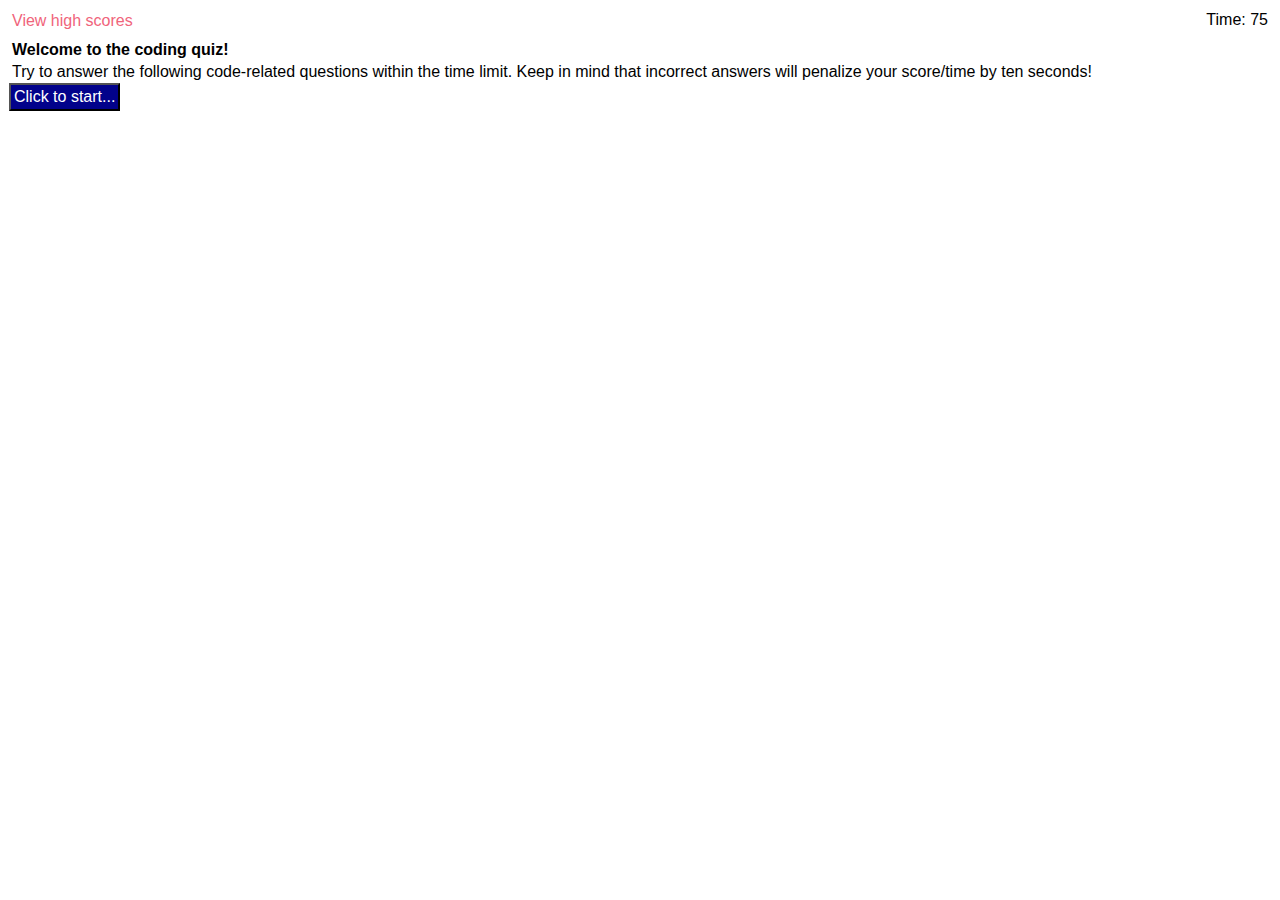
==== index.html @ c681bfd6 "added mouseover to hide prev answer" ====
<!DOCTYPE html>
<html lang="en">

<head>
    <meta charset="UTF-8">
    <meta name="viewport" content="width=device-width, initial-scale=1.0">
    <link rel="stylesheet" href="./assets/css/reset.css">
    <link rel="stylesheet" href="./assets/css/style.css">
    <title>Coding Quiz!</title>
</head>

<body>
    <header id="head">
        <button id="view_scores">View high scores</button>
        <p id="timer"></p>
    </header>
    <section id="welcome_card">
        <h1 id="welcome">Welcome to the coding quiz!</h1>
        <p>Try to answer the following code-related questions
            within the time limit. Keep in mind that incorrect answers
            will penalize your score/time by ten seconds!</p>
        <button id="start" hidden="hidden">Click to start...</button>
    </section>
    <section id="question_card" hidden="hidden">
        <h2 id="question_text">Question 1: Blah blah blah?</h2>
        <div id="choice_wrapper">
            <button class="choices" id="button_1">Answer 1</button>
            <button class="choices" id="button_2">Answer 2</button>
            <button class="choices" id="button_3">Answer 3</button>
            <button class="choices" id="button_4">Answer 4</button>
        </div>
    </section>
    <section id="initials_entry" hidden="hidden">
        <h2>Congratulations!</h2>
        <p id="score_text">Your final score is&nbsp</p>
        <form method="post" placeholder="e.g. JD">
            <label for="initials">Enter initals here:&nbsp</label>
            <input type="text" id="initials">
        </form>
    </section>
    <h3 id="question_result" hidden="hidden"></h3>
    <section id="high_scores" hidden="hidden">
        <h3>High Scores</h3>
        <ol></ol>
        <section>
            <button id="back">Go back</button>
            <button id="clear_scores">Clear high scores</button>
        </section>
    </section>
    <script src="./assets/js/script.js"></script>
</body>

</html>
---- assets/css/style.css ----
* {
    padding: 3px;
}

header {
    display: flex;
    justify-content: space-between;
}

#view_scores {
    background-color: white;
    color: rgb(240, 100, 123);
    border: none;
}

#center-card {
    display: flex;
    flex-direction: column;
}

button {
    display: flex;
    background-color: rgb(2, 2, 139);
    color: white;
}

button:hover {
    background-color: pink;
}

h3 {
    font-style: italic;
    color: lightgray;
    opacity: 0.9;
}
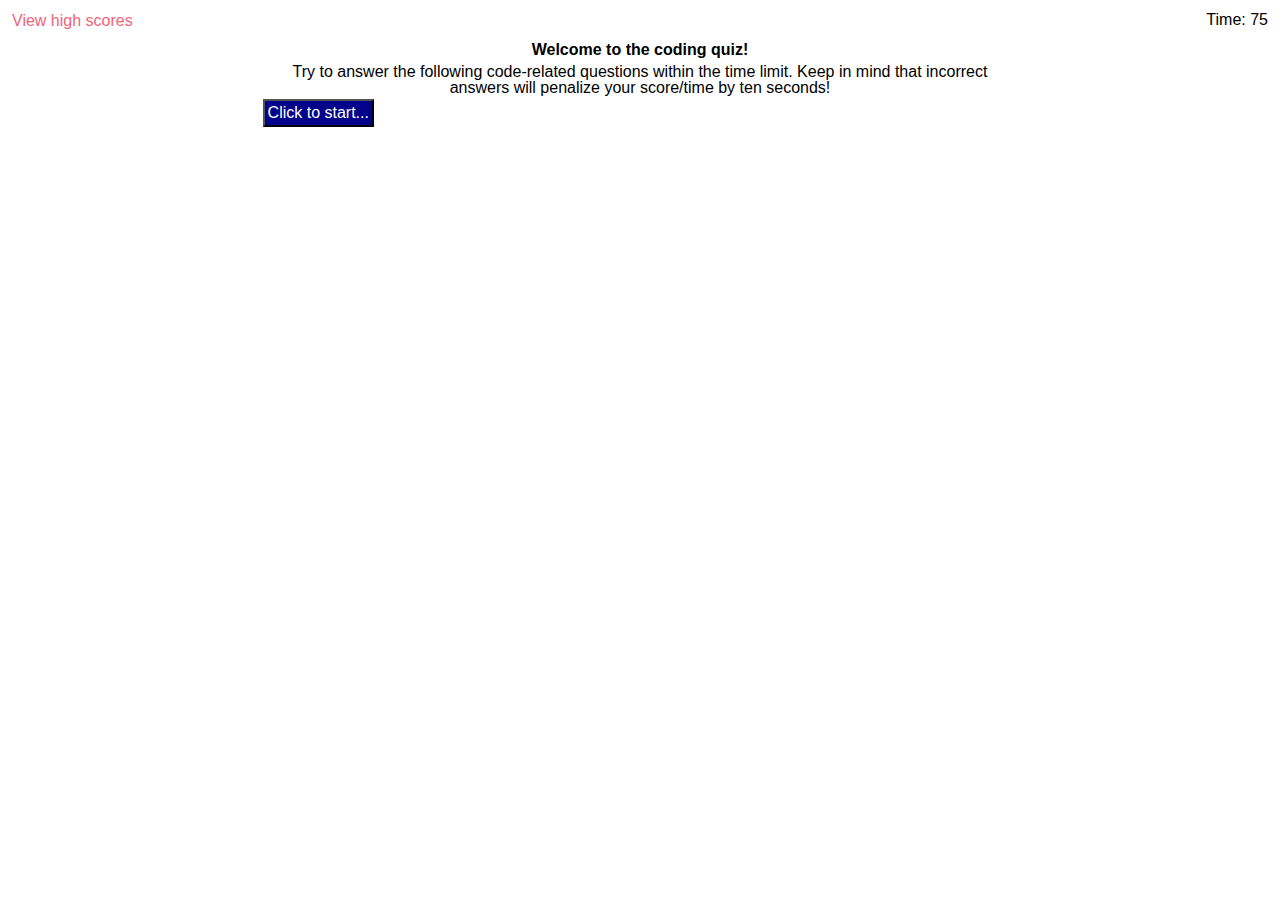
==== commit 8a09ee60: "css styling; centered items and cleaned up" ====
--- a/index.html
+++ b/index.html
@@ -16,10 +16,10 @@
     </header>
     <section id="welcome_card">
         <h1 id="welcome">Welcome to the coding quiz!</h1>
-        <p>Try to answer the following code-related questions
+        <p id="welcome_details">Try to answer the following code-related questions
             within the time limit. Keep in mind that incorrect answers
             will penalize your score/time by ten seconds!</p>
-        <button id="start" hidden="hidden">Click to start...</button>
+        <button id="start">Click to start...</button>
     </section>
     <section id="question_card" hidden="hidden">
         <h2 id="question_text">Question 1: Blah blah blah?</h2>
@@ -31,12 +31,15 @@
         </div>
     </section>
     <section id="initials_entry" hidden="hidden">
-        <h2>Congratulations!</h2>
-        <p id="score_text">Your final score is&nbsp</p>
-        <form method="post" placeholder="e.g. JD">
-            <label for="initials">Enter initals here:&nbsp</label>
-            <input type="text" id="initials">
-        </form>
+        <div id="entry_box">
+            <h2>Congratulations!</h2>
+            <p id="score_text">Your final score is&nbsp</p>
+            <form method="post" placeholder="e.g. JD">
+                <label for="initials">Enter initals here:&nbsp</label>
+                <input type="text" id="initials">
+                <button>Submit</button>
+            </form>
+        </div>
     </section>
     <h3 id="question_result" hidden="hidden"></h3>
     <section id="high_scores" hidden="hidden">
--- a/assets/css/style.css
+++ b/assets/css/style.css
@@ -1,5 +1,15 @@
 * {
     padding: 3px;
+    margin: auto;
+}
+
+[hidden] {
+    display: none;
+}
+
+section {
+    width: 60%;
+    margin: auto;
 }
 
 header {
@@ -7,15 +17,14 @@
     justify-content: space-between;
 }
 
+header > button, p {
+    margin: 0;
+}
+
 #view_scores {
     background-color: white;
     color: rgb(240, 100, 123);
     border: none;
-}
-
-#center-card {
-    display: flex;
-    flex-direction: column;
 }
 
 button {
@@ -28,7 +37,49 @@
     background-color: pink;
 }
 
+h1, #welcome_details {
+    text-align: center;
+}
+
+#question_card {
+    display: flex;
+    margin: auto;
+    flex-direction: column;
+}
+
+#question_text, #choice_wrapper {
+    width: 60%;
+    margin: 0;
+}
+
+#choice_wrapper {
+    display: flex;
+    flex-direction: column;
+}
+
+.choices {
+    margin: 0;
+    width: fit-content;
+}
+
+#initials_entry {
+    display: flex;
+    flex-direction: column;
+    align-items: center;
+}
+
+form {
+    display: flex;
+}
+
+form > label, input, button {
+    display: flex;
+    margin: 0;
+}
+
 h3 {
+    width: 60%;
+    text-align: left;
     font-style: italic;
     color: lightgray;
     opacity: 0.9;
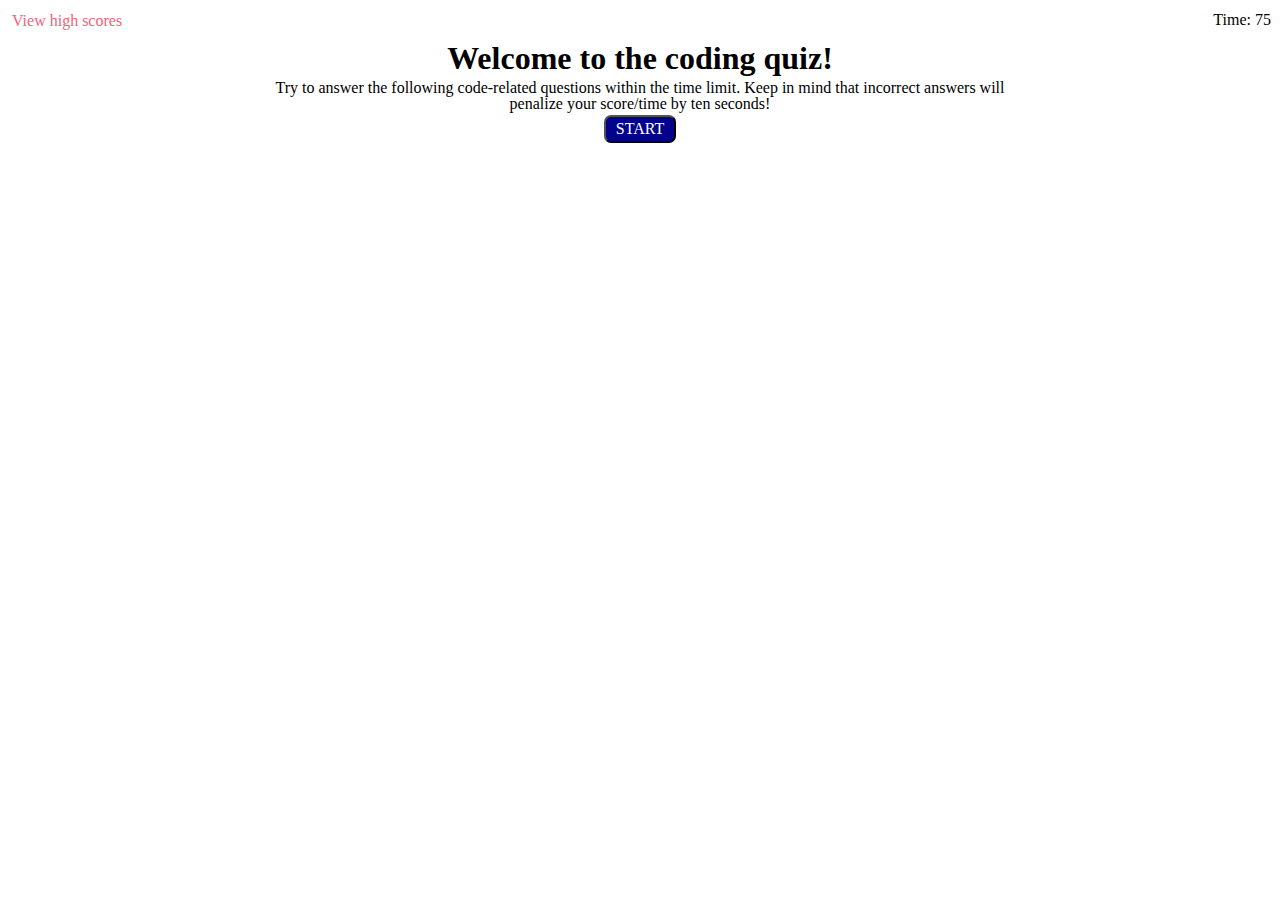
==== commit 7bbfddde: "created listener for Submit button" ====
--- a/index.html
+++ b/index.html
@@ -19,7 +19,7 @@
         <p id="welcome_details">Try to answer the following code-related questions
             within the time limit. Keep in mind that incorrect answers
             will penalize your score/time by ten seconds!</p>
-        <button id="start">Click to start...</button>
+        <button id="start">START</button>
     </section>
     <section id="question_card" hidden="hidden">
         <h2 id="question_text">Question 1: Blah blah blah?</h2>
@@ -37,7 +37,7 @@
             <form method="post" placeholder="e.g. JD">
                 <label for="initials">Enter initals here:&nbsp</label>
                 <input type="text" id="initials">
-                <button>Submit</button>
+                <button id="submit">Submit</button>
             </form>
         </div>
     </section>
--- a/assets/css/style.css
+++ b/assets/css/style.css
@@ -1,6 +1,7 @@
 * {
     padding: 3px;
     margin: auto;
+    font-family: Cambria, Cochin, Georgia, Times, 'Times New Roman', serif;
 }
 
 [hidden] {
@@ -31,20 +32,36 @@
     display: flex;
     background-color: rgb(2, 2, 139);
     color: white;
+    border-radius: 7px;
+    margin-top: 10px;
+    margin-bottom: 10px;
 }
 
 button:hover {
     background-color: pink;
 }
 
+h1 {
+    font-size: xx-large;
+}
+
 h1, #welcome_details {
     text-align: center;
+}
+
+#start {
+    margin: auto;
+    padding: 3px 10px;
 }
 
 #question_card {
     display: flex;
     margin: auto;
     flex-direction: column;
+}
+
+h2 {
+    font-size: x-large;
 }
 
 #question_text, #choice_wrapper {
@@ -58,8 +75,8 @@
 }
 
 .choices {
-    margin: 0;
-    width: fit-content;
+    margin: 3px 3px 3px 0;
+    width: 200px;
 }
 
 #initials_entry {
@@ -68,13 +85,29 @@
     align-items: center;
 }
 
+#entry_box {
+    padding: 3px 0;
+}
+
+#entry_box > h2, p, form {
+    padding: 3px 0;
+}
+
 form {
     display: flex;
 }
 
 form > label, input, button {
     display: flex;
-    margin: 0;
+    margin: 0 6px 0 0;
+}
+
+form label {
+    padding: 3px 0 0 0;
+}
+
+form button {
+    padding: 3px 10px;
 }
 
 h3 {
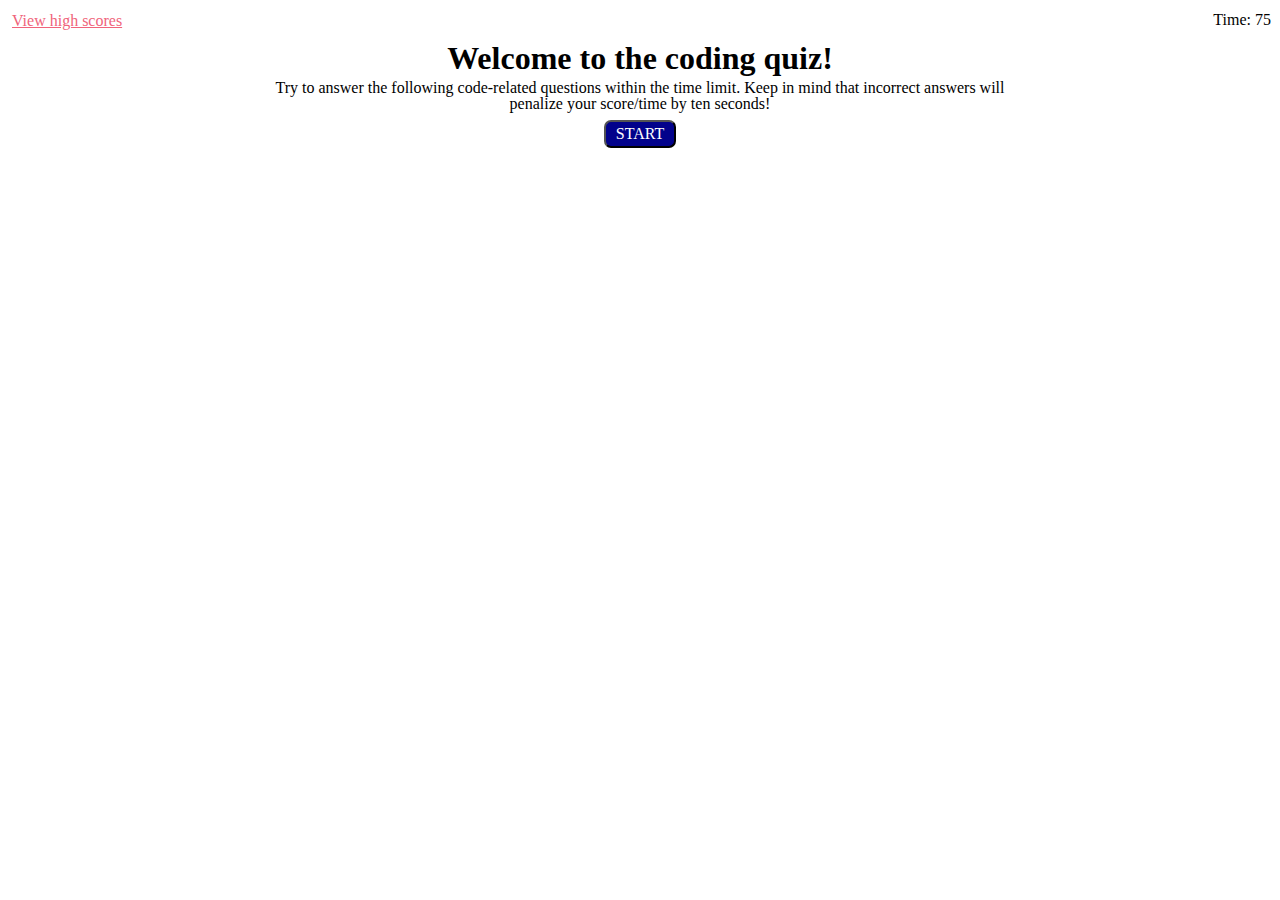
==== commit 55635cea: "Added new questions and a completion sound" ====
--- a/index.html
+++ b/index.html
@@ -34,19 +34,19 @@
         <div id="entry_box">
             <h2>Congratulations!</h2>
             <p id="score_text">Your final score is&nbsp</p>
-            <form method="post" placeholder="e.g. JD">
+            <form method="post" placeholder="e.g. JD" id="input_form">
                 <label for="initials">Enter initals here:&nbsp</label>
-                <input type="text" id="initials">
+                <input type="text" id="initials" placeholder="KR e.g.">
                 <button id="submit">Submit</button>
             </form>
         </div>
     </section>
     <h3 id="question_result" hidden="hidden"></h3>
-    <section id="high_scores" hidden="hidden">
-        <h3>High Scores</h3>
-        <ol></ol>
+    <section id="high_scores">
+        <h3>Top 5 High Scores</h3>
+        <ol id="topScoreList"></ol>
         <section>
-            <button id="back">Go back</button>
+            <button id="back" action="/index.html">Go back</button>
             <button id="clear_scores">Clear high scores</button>
         </section>
     </section>
--- a/assets/css/style.css
+++ b/assets/css/style.css
@@ -26,6 +26,12 @@
     background-color: white;
     color: rgb(240, 100, 123);
     border: none;
+    text-decoration: underline;
+}
+
+#view_scores:hover {
+    color: rgb(212, 6, 40);
+    box-shadow: 0 5px 15px rgba(255, 255, 255, 0.4);
 }
 
 button {
@@ -50,7 +56,7 @@
 }
 
 #start {
-    margin: auto;
+    margin: 5px auto auto auto;
     padding: 3px 10px;
 }
 
@@ -110,10 +116,32 @@
     padding: 3px 10px;
 }
 
-h3 {
+#question_result {
     width: 60%;
     text-align: left;
     font-style: italic;
-    color: lightgray;
-    opacity: 0.9;
+    color: gray;
+    opacity: 0.8;
+    border-top: 2px solid gray;
+}
+
+h3 {
+    font-size: x-large;
+    padding: 3px 3px 6px 3px;
+}
+
+ol li {
+    background-color: rgb(208, 196, 240);
+    margin: 0 0 8px 0;
+}
+
+#high_scores {
+    display: block;
+    margin-top: 50px;
+}
+
+#high_scores section {
+    margin: 0;
+    display: flex;
+    padding: 0 6px 0 3px;
 }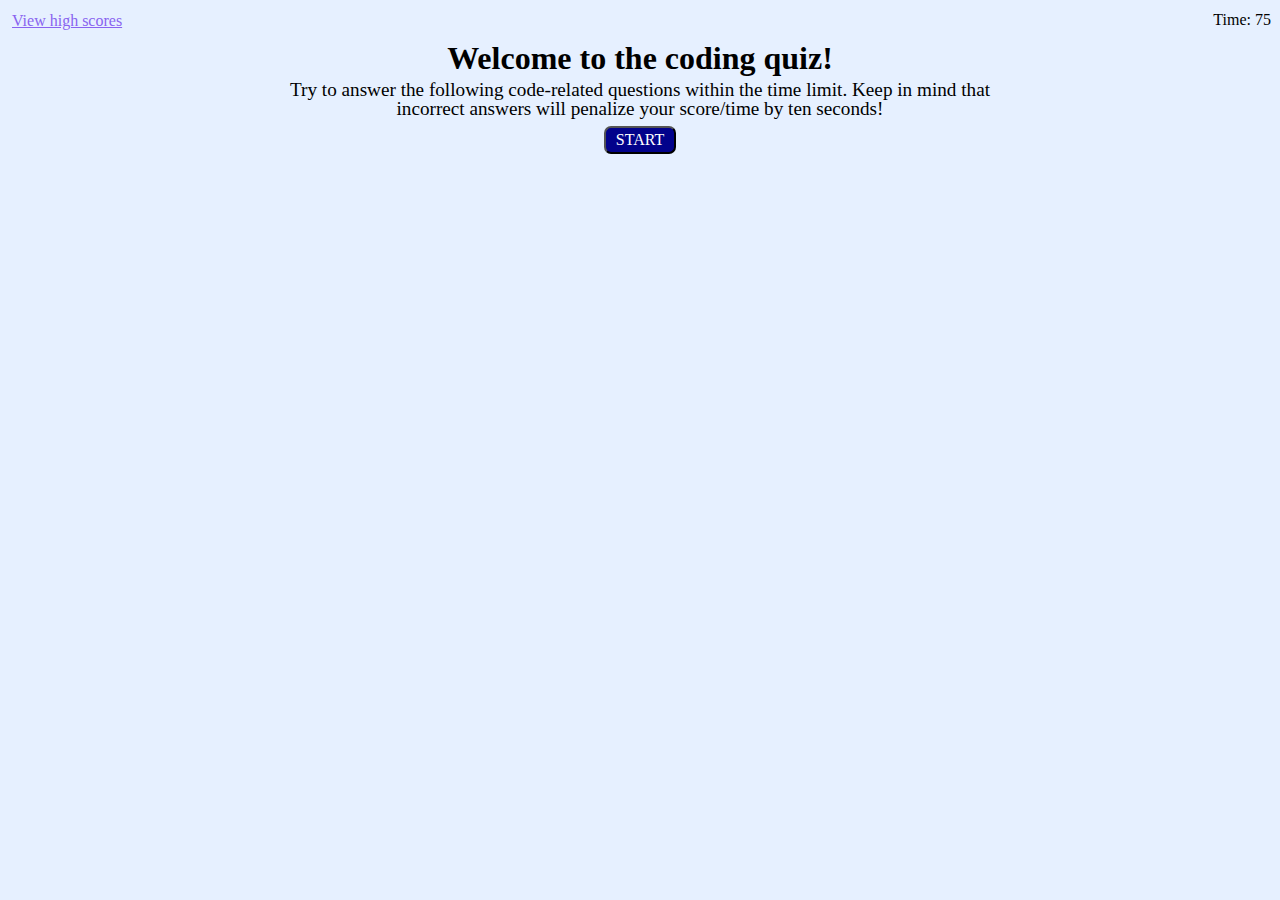
==== commit 603c14d7: "comments on html and css added" ====
--- a/index.html
+++ b/index.html
@@ -1,6 +1,7 @@
 <!DOCTYPE html>
 <html lang="en">
 
+<!-- Meta data and links to styling sheets -->
 <head>
     <meta charset="UTF-8">
     <meta name="viewport" content="width=device-width, initial-scale=1.0">
@@ -9,11 +10,16 @@
     <title>Coding Quiz!</title>
 </head>
 
+<!-- Main page -->
 <body>
+
+    <!-- Top bar with link to high scores as well as the timer -->
     <header id="head">
         <button id="view_scores">View high scores</button>
         <p id="timer"></p>
     </header>
+
+    <!-- Welcome message and start button -->
     <section id="welcome_card">
         <h1 id="welcome">Welcome to the coding quiz!</h1>
         <p id="welcome_details">Try to answer the following code-related questions
@@ -21,15 +27,19 @@
             will penalize your score/time by ten seconds!</p>
         <button id="start">START</button>
     </section>
+
+    <!-- Quiz questions section -->
     <section id="question_card" hidden="hidden">
-        <h2 id="question_text">Question 1: Blah blah blah?</h2>
+        <h2 id="question_text"></h2>
         <div id="choice_wrapper">
-            <button class="choices" id="button_1">Answer 1</button>
-            <button class="choices" id="button_2">Answer 2</button>
-            <button class="choices" id="button_3">Answer 3</button>
-            <button class="choices" id="button_4">Answer 4</button>
+            <button class="choices" id="button_1"></button>
+            <button class="choices" id="button_2"></button>
+            <button class="choices" id="button_3"></button>
+            <button class="choices" id="button_4"></button>
         </div>
     </section>
+
+    <!-- End of quiz; entry for recording of high scores -->
     <section id="initials_entry" hidden="hidden">
         <div id="entry_box">
             <h2>Congratulations!</h2>
@@ -41,7 +51,11 @@
             </form>
         </div>
     </section>
+
+    <!-- Display to indicate whether question was answered correctly -->
     <h3 id="question_result" hidden="hidden"></h3>
+
+    <!-- Display of high scores -->
     <section id="high_scores">
         <h3>Top 5 High Scores</h3>
         <ol id="topScoreList"></ol>
@@ -50,6 +64,8 @@
             <button id="clear_scores">Clear high scores</button>
         </section>
     </section>
+
+    <!-- Link to JavaScript file -->
     <script src="./assets/js/script.js"></script>
 </body>
 
--- a/assets/css/style.css
+++ b/assets/css/style.css
@@ -1,11 +1,13 @@
+/* Universal selector */
 * {
     padding: 3px;
     margin: auto;
     font-family: Cambria, Cochin, Georgia, Times, 'Times New Roman', serif;
 }
 
-[hidden] {
-    display: none;
+/* Styling of the main body elements */
+body {
+    background-color: rgb(230, 240, 255);
 }
 
 section {
@@ -13,6 +15,7 @@
     margin: auto;
 }
 
+/* Header styling */
 header {
     display: flex;
     justify-content: space-between;
@@ -23,15 +26,20 @@
 }
 
 #view_scores {
-    background-color: white;
-    color: rgb(240, 100, 123);
+    background-color: rgb(230, 240, 255);
+    color: rgb(137, 100, 240);
     border: none;
     text-decoration: underline;
 }
 
 #view_scores:hover {
     color: rgb(212, 6, 40);
-    box-shadow: 0 5px 15px rgba(255, 255, 255, 0.4);
+    box-shadow: 0 5px 15px rgba(230, 240, 255, 0.9);
+}
+
+/* Welcome message/home page styling */
+#welcome_card p {
+    font-size: larger;
 }
 
 button {
@@ -60,6 +68,7 @@
     padding: 3px 10px;
 }
 
+/* Quiz questions styling */
 #question_card {
     display: flex;
     margin: auto;
@@ -85,6 +94,7 @@
     width: 200px;
 }
 
+/* Initials/high score entry styling */
 #initials_entry {
     display: flex;
     flex-direction: column;
@@ -116,6 +126,7 @@
     padding: 3px 10px;
 }
 
+/* Correct/wrong answer message styling */
 #question_result {
     width: 60%;
     text-align: left;
@@ -130,6 +141,7 @@
     padding: 3px 3px 6px 3px;
 }
 
+/* High scores page styling */
 ol li {
     background-color: rgb(208, 196, 240);
     margin: 0 0 8px 0;
